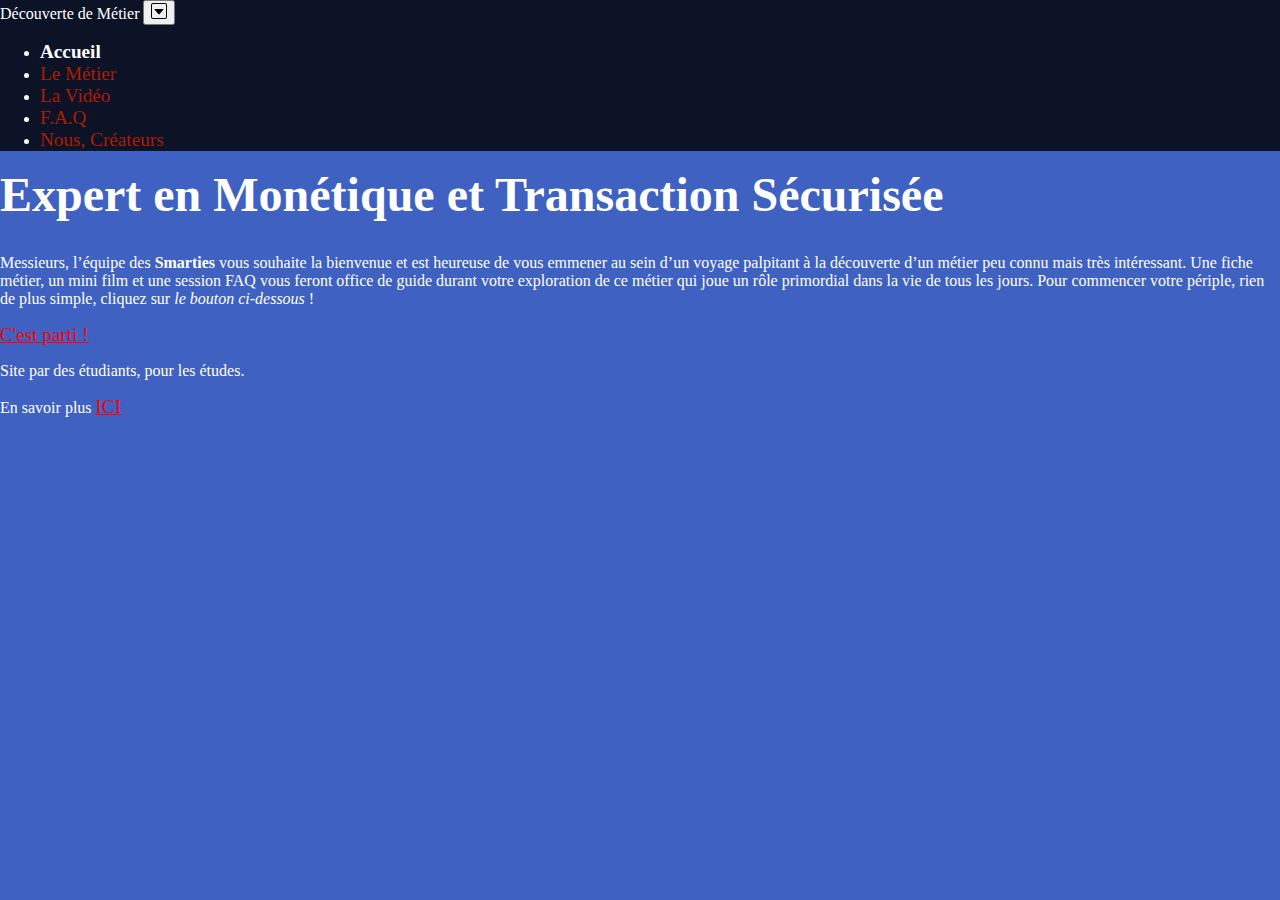
==== index.html @ 82250ed1 "Maj des liens active" ====
<!doctype html>
<html lang="fr">
  <head>
    <meta charset="utf-8">
    <meta name="viewport" content="width=device-width, initial-scale=1, shrink-to-fit=no">
    <meta name="description" content="Site PPP pour le métier d'Expert en Monétique et Transaction Sécurisée">
    <meta name="author" content="INFS1_2B">
    <meta name="generator" content="Jekyll v4.1.1">
    <title>Expert en Monétique et Transaction Sécurisée</title>

    <link rel="icon" type="image/png" href="Images/LogoRondBleu.png" />

    <!-- Le CSS -->
    <link rel="stylesheet" href="https://cdn.jsdelivr.net/npm/bootstrap@4.5.3/dist/css/bootstrap.min.css" integrity="sha384-TX8t27EcRE3e/ihU7zmQxVncDAy5uIKz4rEkgIXeMed4M0jlfIDPvg6uqKI2xXr2" crossorigin="anonymous">
    <link href="CSS/main.css" rel="stylesheet">

    <!-- Le JS de Bootstrap -->
    <script src="https://code.jquery.com/jquery-3.5.1.slim.min.js" integrity="sha384-DfXdz2htPH0lsSSs5nCTpuj/zy4C+OGpamoFVy38MVBnE+IbbVYUew+OrCXaRkfj" crossorigin="anonymous"></script>
    <script src="https://cdn.jsdelivr.net/npm/bootstrap@4.5.3/dist/js/bootstrap.bundle.min.js" integrity="sha384-ho+j7jyWK8fNQe+A12Hb8AhRq26LrZ/JpcUGGOn+Y7RsweNrtN/tE3MoK7ZeZDyx" crossorigin="anonymous"></script>

  </head>
  <body>
    <header class="mb-5">
      <nav class="navbar navbar-expand-lg fixed-top" id="navbarNav">
        <span class="navbar-brand textColor" href="#">Découverte de Métier</span>
        <button class="navbar-toggler" type="button" data-toggle="collapse" data-target="#navbarCollapse" aria-controls="navbarCollapse" aria-expanded="false" aria-label="Toggle navigation">
            <span class="navbar-toggler-icon"><svg xmlns="http://www.w3.org/2000/svg" width="16" height="16" fill="currentColor" class="bi bi-caret-down-square" viewBox="0 0 16 16">
                <path fill-rule="evenodd" d="M3.544 6.295A.5.5 0 0 1 4 6h8a.5.5 0 0 1 .374.832l-4 4.5a.5.5 0 0 1-.748 0l-4-4.5a.5.5 0 0 1-.082-.537z"/>
                <path fill-rule="evenodd" d="M14 1H2a1 1 0 0 0-1 1v12a1 1 0 0 0 1 1h12a1 1 0 0 0 1-1V2a1 1 0 0 0-1-1zM2 0a2 2 0 0 0-2 2v12a2 2 0 0 0 2 2h12a2 2 0 0 0 2-2V2a2 2 0 0 0-2-2H2z"/>
              </svg></span>
          </button>
        <div class="collapse navbar-collapse" id="navbarCollapse">
          <ul class="navbar-nav mr-auto ml-auto">
            <li class="nav-item mr-xl-5 ml-xl-5">
                <a class="nav-link active" href="index.html">Accueil</a>
            </li>
            <li class="nav-item mr-xl-5 ml-xl-5">
                <a class="nav-link" href="job.html">Le Métier</a>
            </li>
            <li class="nav-item mr-xl-5 ml-xl-5">
                <a class="nav-link" href="video.html">La Vidéo</a>
            </li>
            <li class="nav-item mr-xl-5 ml-xl-5">
                <a class="nav-link" href="FAQ.html">F.A.Q</a>
            </li>
            <li class="nav-item mr-xl-5 ml-xl-5">
                <a class="nav-link" href="nous.html">Nous, Créateurs</a>
            </li>
          </ul>
        </div>
      </nav>
    </header>
    <div class="container-md p-3">
      <div class="row align-items-center">
        <h1 class="col">Expert en Monétique et Transaction Sécurisée</h1>
      </div>
      <div class="row align-items-center">
        <span class="col"></span>
        <p class="text-justify col-6 textColor">
          Messieurs, l’équipe des <strong>Smarties</strong> vous souhaite la bienvenue et est heureuse de vous emmener au sein d’un voyage palpitant 
          à la découverte d’un métier peu connu mais très intéressant. Une fiche métier, un mini film et une session FAQ vous feront 
          office de guide durant votre exploration de ce métier qui joue un rôle primordial dans la vie de tous les jours.
          Pour commencer votre périple, rien de plus simple, cliquez sur <em>le bouton ci-dessous</em> !
        </p>
        <span class="col"></span>
      </div>
      <div class="row align-items-center">
        <span class="col"></span>
        <a href="job.html" class="btn btn-lg btn-primary col-2">
          C'est parti !
        </a>
        <span class="col"></span>
      </div>
    </div>
    <footer class="footer mt-auto mainFooter pt-3 align-items-center">
        <div class="text-center mt-auto">
          <p>Site par des étudiants, pour les études.</p>
          <p>En savoir plus <a href="nous.html">ICI</a></p>
        </div>
    </footer>
  </body>
---- CSS/main.css ----
/*
 * htlm et body -----------------------------------------------------
 */
html, body { 
    margin:0;
    padding:0;
    /* background: url("../Images/fond.jpg") no-repeat center fixed;  */
    /* background-size: cover; version standardisée */
    background-color: rgb(62, 97, 194);
  }
html {
    /* box-shadow: inset 0 0 5rem rgba(0, 0, 0, .5); */
}

/*
 * Textes -----------------------------------------------------------
 */

 html{
    font-size: 1em;
    color: white;
 }

 h1{
    color: white;
    font-weight: bolder;
    font-size: 3rem;
    margin-top: 1rem;
}

 .textColor{
    color: white;
}
 
 a{
    font-size: 1.2rem;
    color: red;
}


/*
 * Menu nav ---------------------------------------------------------
 */

.nav-link{
    color:  rgb(172, 28, 2);
    text-decoration: none;
    background: linear-gradient(to top, rgba(255, 255, 255, 1) 0%, rgba(255, 255, 255, 1) 10%, transparent 10.01%) no-repeat left bottom / 0 100%;
    transition: background-size .5s;
}

.navbar{
    background: rgba(0, 0, 0, 0.8);
}

.nav-link:hover{
    color: white;
    background-size: 100% 100%;
}

.active, .active:hover{
    color: white;
    font-weight: bolder;
}

/*
 * Main -------------------------------------------------------------
 */

.main{
    color: black;
    background-color: rgb(6, 178, 190);
    border-radius: 5px;
    font-size: 1.2rem;
}

.container{
    background-color: rgba(255, 255, 255, 0.1);
}
/*
 * Footer ------------------------------------------------------------
 */

.mainFooter{
    color: white;
}
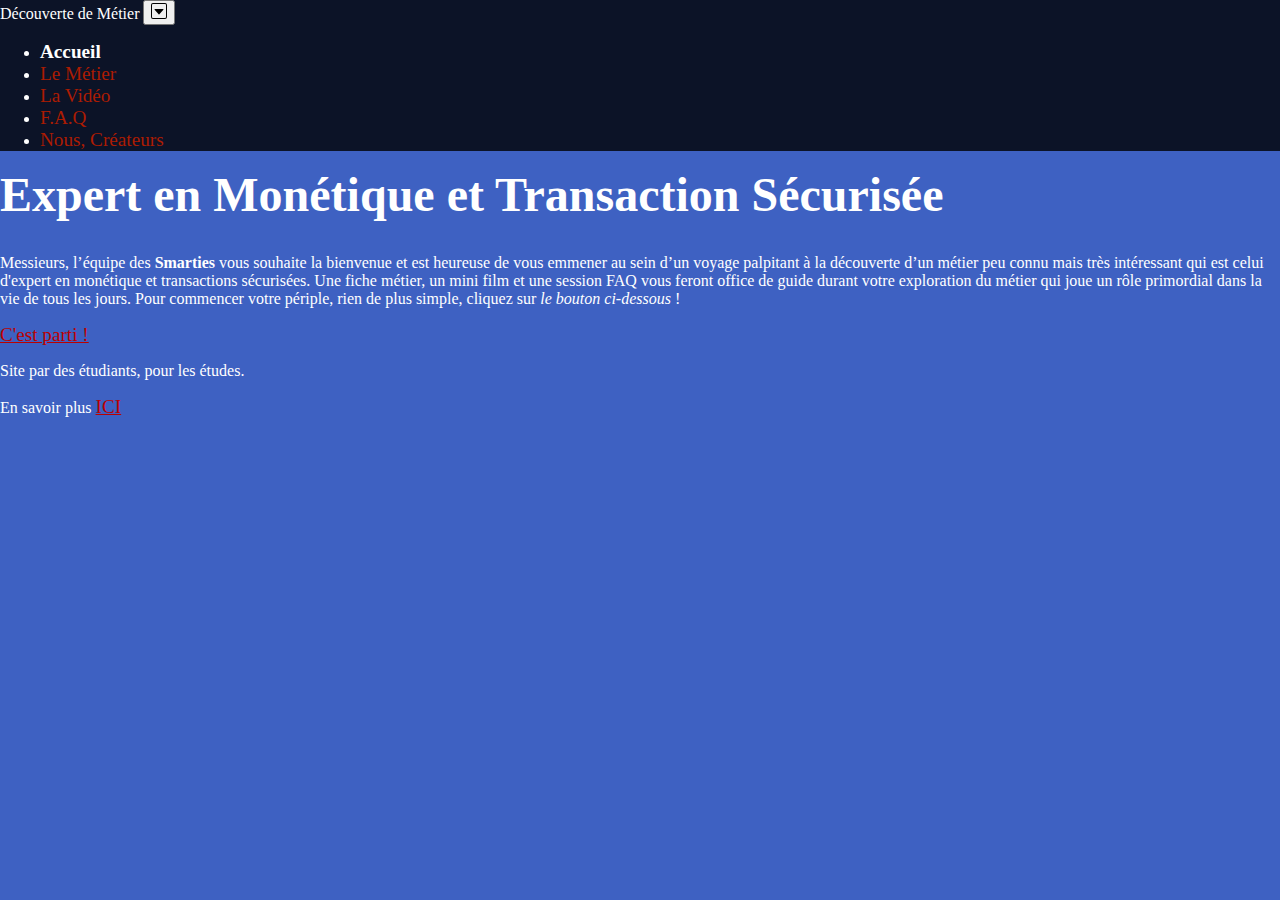
==== commit f5b82ea2: "Ajout des sources des images + correction des fautes d'orthographe" ====
--- a/index.html
+++ b/index.html
@@ -58,8 +58,8 @@
         <span class="col"></span>
         <p class="text-justify col-6 textColor">
           Messieurs, l’équipe des <strong>Smarties</strong> vous souhaite la bienvenue et est heureuse de vous emmener au sein d’un voyage palpitant 
-          à la découverte d’un métier peu connu mais très intéressant. Une fiche métier, un mini film et une session FAQ vous feront 
-          office de guide durant votre exploration de ce métier qui joue un rôle primordial dans la vie de tous les jours.
+          à la découverte d’un métier peu connu mais très intéressant qui est celui d'expert en monétique et transactions sécurisées. Une fiche métier, un mini film et une session FAQ vous feront 
+          office de guide durant votre exploration du métier qui joue un rôle primordial dans la vie de tous les jours.
           Pour commencer votre périple, rien de plus simple, cliquez sur <em>le bouton ci-dessous</em> !
         </p>
         <span class="col"></span>
--- a/CSS/main.css
+++ b/CSS/main.css
@@ -34,15 +34,45 @@
  
  a{
     font-size: 1.2rem;
-    color: red;
+    color: rgb(187, 0, 0);
 }
 
+ a:hover{
+     color: black
+ }
 
+
+/*
+ * Main -------------------------------------------------------------
+ */
+
+.main{
+    color: black;
+    background-color: rgb(6, 178, 190);
+    border-radius: 5px;
+    font-size: 1.2rem;
+}
+
+.container{
+    background-color: rgba(255, 255, 255, 0.1);
+}
+
+.scare{
+    list-style: none;
+    list-style-type:square;
+}
+/*
+ * Footer ------------------------------------------------------------
+ */
+
+.mainFooter{
+    color: white;
+}
 /*
  * Menu nav ---------------------------------------------------------
  */
 
-.nav-link{
+ .nav-link{
     color:  rgb(172, 28, 2);
     text-decoration: none;
     background: linear-gradient(to top, rgba(255, 255, 255, 1) 0%, rgba(255, 255, 255, 1) 10%, transparent 10.01%) no-repeat left bottom / 0 100%;
@@ -63,27 +93,6 @@
     font-weight: bolder;
 }
 
-/*
- * Main -------------------------------------------------------------
- */
-
-.main{
-    color: black;
-    background-color: rgb(6, 178, 190);
-    border-radius: 5px;
-    font-size: 1.2rem;
-}
-
-.container{
-    background-color: rgba(255, 255, 255, 0.1);
-}
-/*
- * Footer ------------------------------------------------------------
- */
-
-.mainFooter{
-    color: white;
-}
 
 
 
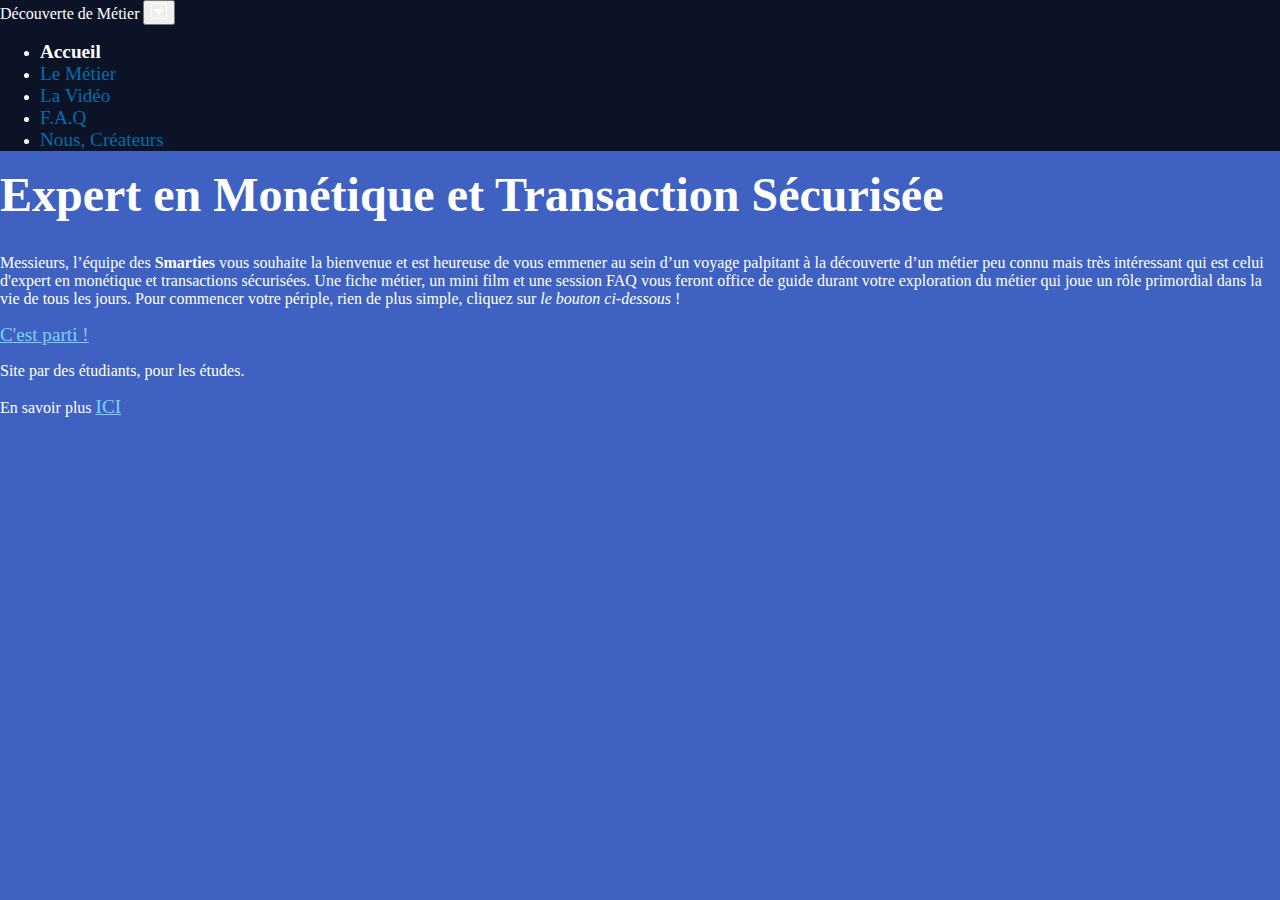
==== commit e59176b1: "Modif du nav" ====
--- a/index.html
+++ b/index.html
@@ -24,7 +24,7 @@
       <nav class="navbar navbar-expand-lg fixed-top" id="navbarNav">
         <span class="navbar-brand textColor" href="#">Découverte de Métier</span>
         <button class="navbar-toggler" type="button" data-toggle="collapse" data-target="#navbarCollapse" aria-controls="navbarCollapse" aria-expanded="false" aria-label="Toggle navigation">
-            <span class="navbar-toggler-icon"><svg xmlns="http://www.w3.org/2000/svg" width="16" height="16" fill="currentColor" class="bi bi-caret-down-square" viewBox="0 0 16 16">
+            <span class="navbar-toggler-icon"><svg xmlns="http://www.w3.org/2000/svg" width="16" height="16" fill="White" class="bi bi-caret-down-square" viewBox="0 0 16 16">
                 <path fill-rule="evenodd" d="M3.544 6.295A.5.5 0 0 1 4 6h8a.5.5 0 0 1 .374.832l-4 4.5a.5.5 0 0 1-.748 0l-4-4.5a.5.5 0 0 1-.082-.537z"/>
                 <path fill-rule="evenodd" d="M14 1H2a1 1 0 0 0-1 1v12a1 1 0 0 0 1 1h12a1 1 0 0 0 1-1V2a1 1 0 0 0-1-1zM2 0a2 2 0 0 0-2 2v12a2 2 0 0 0 2 2h12a2 2 0 0 0 2-2V2a2 2 0 0 0-2-2H2z"/>
               </svg></span>
--- a/CSS/main.css
+++ b/CSS/main.css
@@ -34,13 +34,17 @@
  
  a{
     font-size: 1.2rem;
-    color: rgb(187, 0, 0);
+    color: rgb(121, 212, 255);
+    text-decoration: underline;
 }
 
  a:hover{
      color: black
  }
 
+ h3{
+     font-style: italic;
+ }
 
 /*
  * Main -------------------------------------------------------------
@@ -68,12 +72,17 @@
 .mainFooter{
     color: white;
 }
+
+.cartSource{
+    border: rgb(131, 161, 170) 1px solid;
+    background-color: rgba(6, 178, 190, 0);
+}
 /*
  * Menu nav ---------------------------------------------------------
  */
 
  .nav-link{
-    color:  rgb(172, 28, 2);
+    color:  rgb(2, 110, 172);
     text-decoration: none;
     background: linear-gradient(to top, rgba(255, 255, 255, 1) 0%, rgba(255, 255, 255, 1) 10%, transparent 10.01%) no-repeat left bottom / 0 100%;
     transition: background-size .5s;
@@ -93,7 +102,11 @@
     font-weight: bolder;
 }
 
+.navbar-brand{
+    text-decoration: none;
+}
 
 
 
 
+
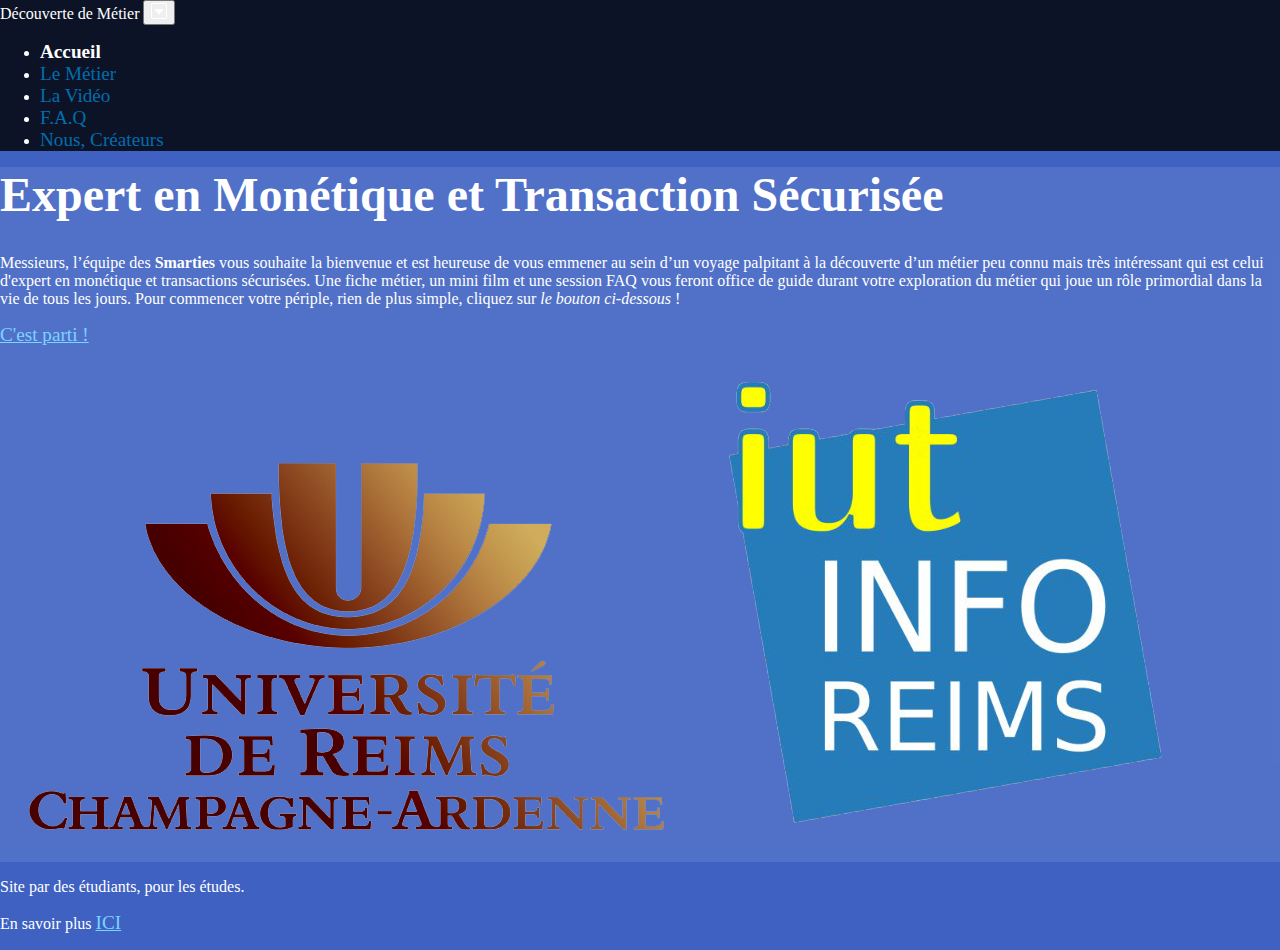
==== commit ea27b932: "Maj de la page d'accueil" ====
--- a/index.html
+++ b/index.html
@@ -50,13 +50,13 @@
         </div>
       </nav>
     </header>
-    <div class="container-md p-3">
+    <div class="container pt-3 mt-3">
       <div class="row align-items-center">
         <h1 class="col">Expert en Monétique et Transaction Sécurisée</h1>
       </div>
       <div class="row align-items-center">
         <span class="col"></span>
-        <p class="text-justify col-6 textColor">
+        <p class="text-justify col-12 col-md-6 textColor">
           Messieurs, l’équipe des <strong>Smarties</strong> vous souhaite la bienvenue et est heureuse de vous emmener au sein d’un voyage palpitant 
           à la découverte d’un métier peu connu mais très intéressant qui est celui d'expert en monétique et transactions sécurisées. Une fiche métier, un mini film et une session FAQ vous feront 
           office de guide durant votre exploration du métier qui joue un rôle primordial dans la vie de tous les jours.
@@ -66,11 +66,16 @@
       </div>
       <div class="row align-items-center">
         <span class="col"></span>
-        <a href="job.html" class="btn btn-lg btn-primary col-2">
+        <a href="job.html" class="btn btn-lg btn-primary col-6 col-lg-4">
           C'est parti !
         </a>
         <span class="col"></span>
       </div>
+      <div class="row">
+        <img class="col-12 col-md-6 align-self-center" height="50%" src="Images/URCA.png" alt="URCA">
+        <img class=" col-12 col-md-6" height="100%" src="Images/IUT INFO.png" alt="">
+      </div>
+
     </div>
     <footer class="footer mt-auto mainFooter pt-3 align-items-center">
         <div class="text-center mt-auto">
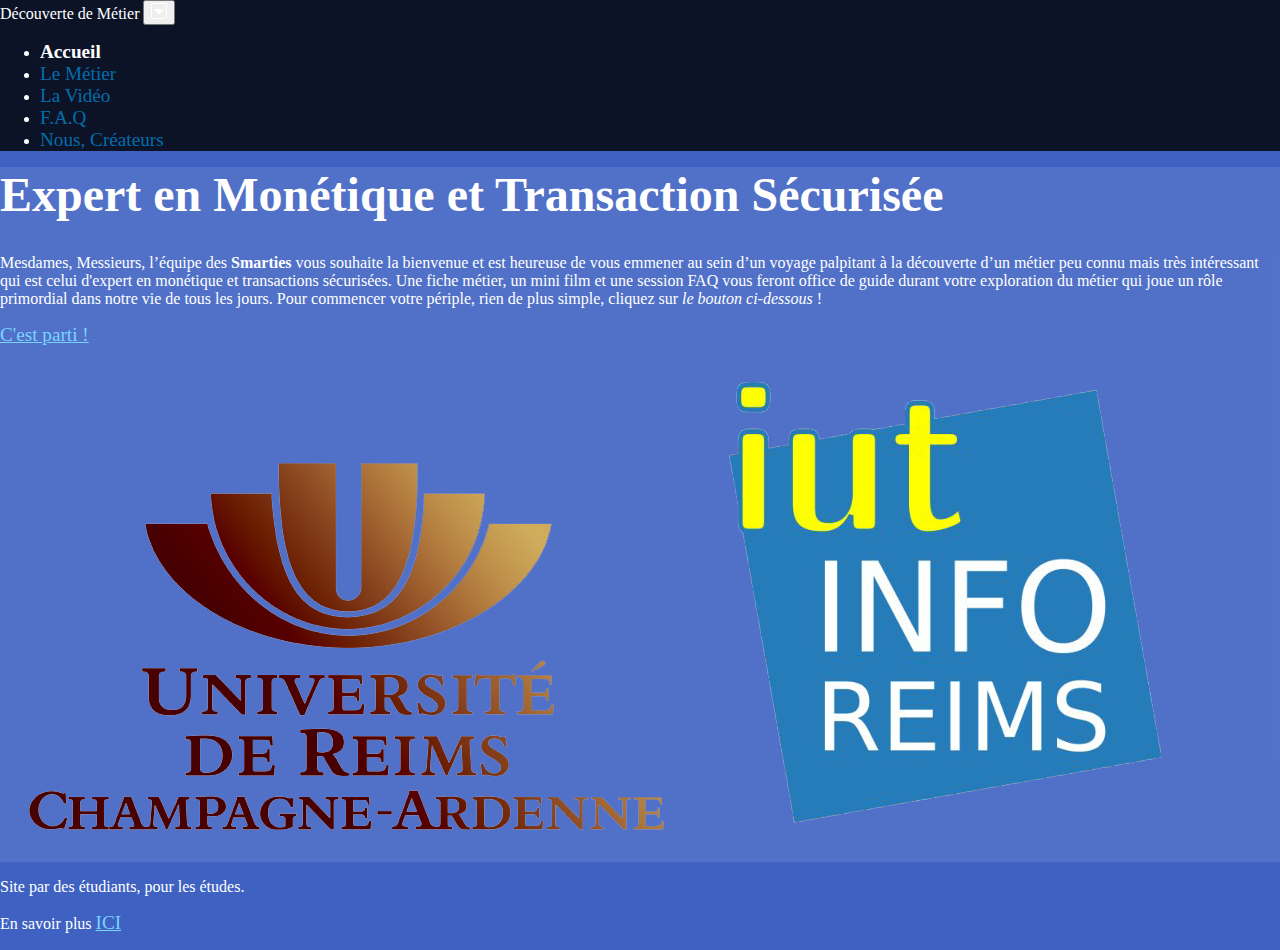
==== commit 1249ef0a: "Correction fautes d'orthographe des articles" ====
--- a/index.html
+++ b/index.html
@@ -57,9 +57,9 @@
       <div class="row align-items-center">
         <span class="col"></span>
         <p class="text-justify col-12 col-md-6 textColor">
-          Messieurs, l’équipe des <strong>Smarties</strong> vous souhaite la bienvenue et est heureuse de vous emmener au sein d’un voyage palpitant 
+          Mesdames, Messieurs, l’équipe des <strong>Smarties</strong> vous souhaite la bienvenue et est heureuse de vous emmener au sein d’un voyage palpitant 
           à la découverte d’un métier peu connu mais très intéressant qui est celui d'expert en monétique et transactions sécurisées. Une fiche métier, un mini film et une session FAQ vous feront 
-          office de guide durant votre exploration du métier qui joue un rôle primordial dans la vie de tous les jours.
+          office de guide durant votre exploration du métier qui joue un rôle primordial dans notre vie de tous les jours.
           Pour commencer votre périple, rien de plus simple, cliquez sur <em>le bouton ci-dessous</em> !
         </p>
         <span class="col"></span>
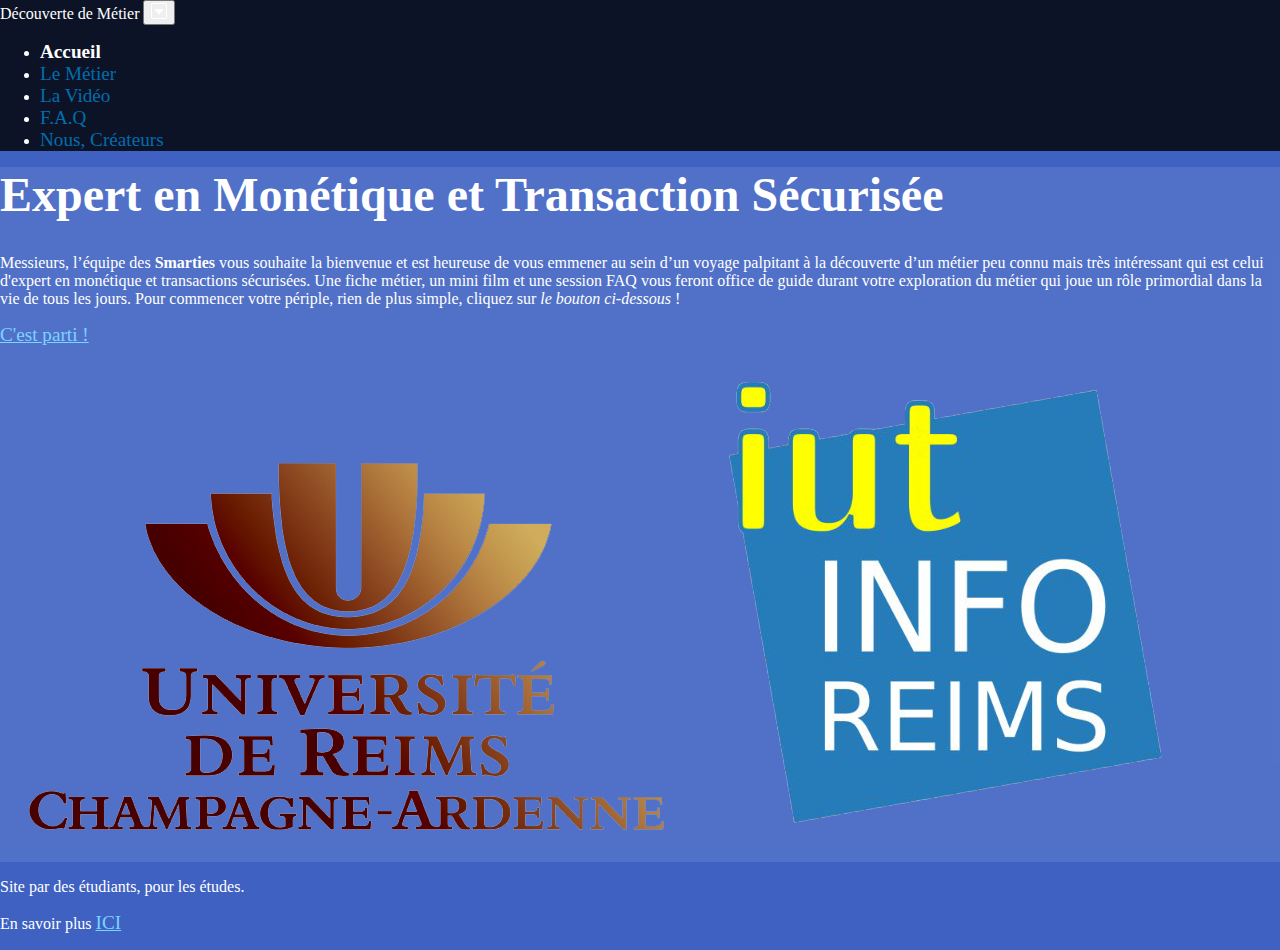
==== commit e0d6080b: "JSP" ====
--- a/index.html
+++ b/index.html
@@ -57,9 +57,9 @@
       <div class="row align-items-center">
         <span class="col"></span>
         <p class="text-justify col-12 col-md-6 textColor">
-          Mesdames, Messieurs, l’équipe des <strong>Smarties</strong> vous souhaite la bienvenue et est heureuse de vous emmener au sein d’un voyage palpitant 
+          Messieurs, l’équipe des <strong>Smarties</strong> vous souhaite la bienvenue et est heureuse de vous emmener au sein d’un voyage palpitant 
           à la découverte d’un métier peu connu mais très intéressant qui est celui d'expert en monétique et transactions sécurisées. Une fiche métier, un mini film et une session FAQ vous feront 
-          office de guide durant votre exploration du métier qui joue un rôle primordial dans notre vie de tous les jours.
+          office de guide durant votre exploration du métier qui joue un rôle primordial dans la vie de tous les jours.
           Pour commencer votre périple, rien de plus simple, cliquez sur <em>le bouton ci-dessous</em> !
         </p>
         <span class="col"></span>
@@ -73,7 +73,7 @@
       </div>
       <div class="row">
         <img class="col-12 col-md-6 align-self-center" height="50%" src="Images/URCA.png" alt="URCA">
-        <img class=" col-12 col-md-6" height="100%" src="Images/IUT INFO.png" alt="">
+        <img class=" col-12 col-md-6 align-self-center" height="50%%" src="Images/IUT INFO.png" alt="">
       </div>
 
     </div>
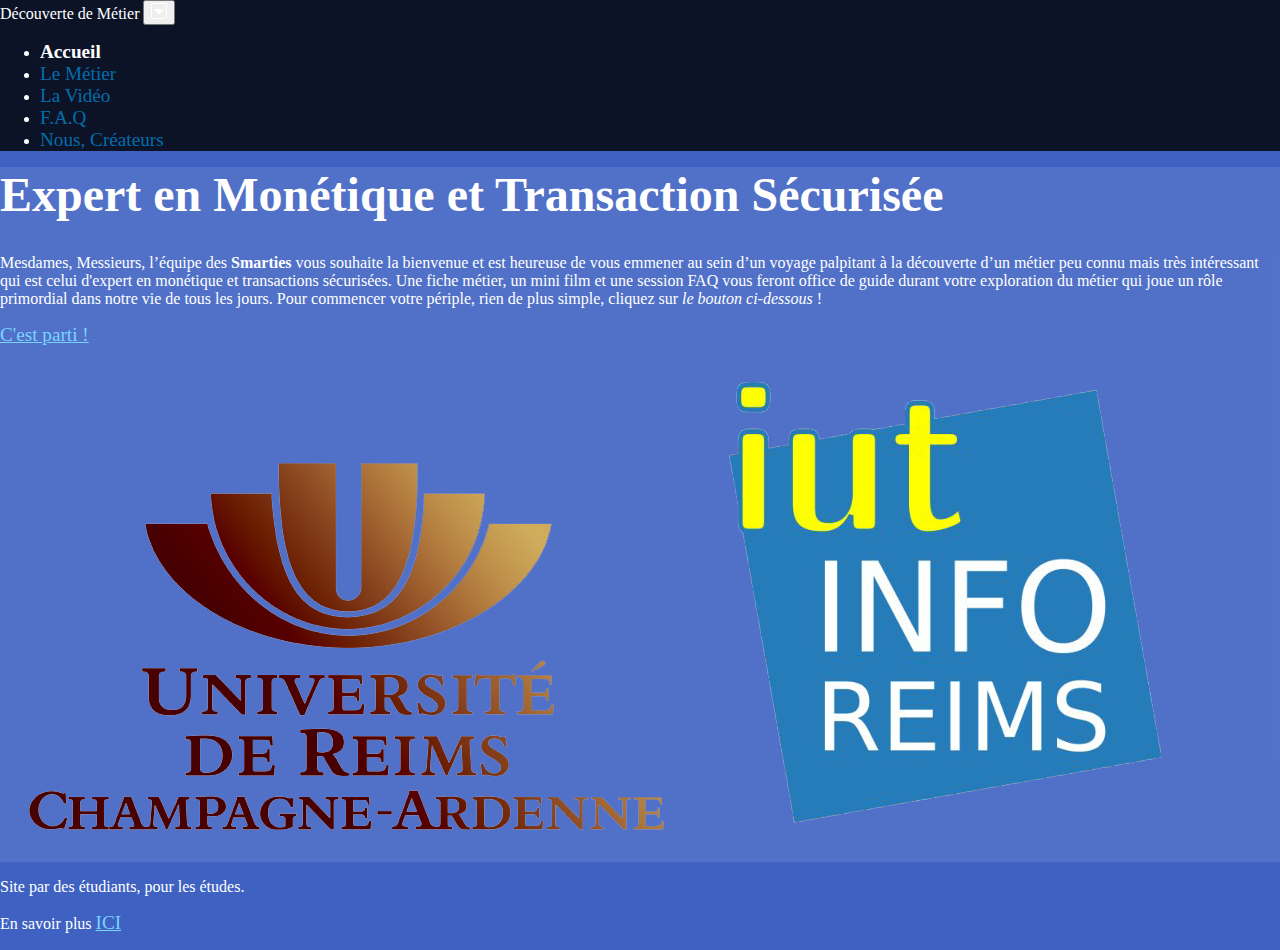
==== commit 27c27bf6: "Merge branch 'master' of https://github.com/KoroSensei10/PPP mergen" ====
--- a/index.html
+++ b/index.html
@@ -57,9 +57,9 @@
       <div class="row align-items-center">
         <span class="col"></span>
         <p class="text-justify col-12 col-md-6 textColor">
-          Messieurs, l’équipe des <strong>Smarties</strong> vous souhaite la bienvenue et est heureuse de vous emmener au sein d’un voyage palpitant 
+          Mesdames, Messieurs, l’équipe des <strong>Smarties</strong> vous souhaite la bienvenue et est heureuse de vous emmener au sein d’un voyage palpitant 
           à la découverte d’un métier peu connu mais très intéressant qui est celui d'expert en monétique et transactions sécurisées. Une fiche métier, un mini film et une session FAQ vous feront 
-          office de guide durant votre exploration du métier qui joue un rôle primordial dans la vie de tous les jours.
+          office de guide durant votre exploration du métier qui joue un rôle primordial dans notre vie de tous les jours.
           Pour commencer votre périple, rien de plus simple, cliquez sur <em>le bouton ci-dessous</em> !
         </p>
         <span class="col"></span>
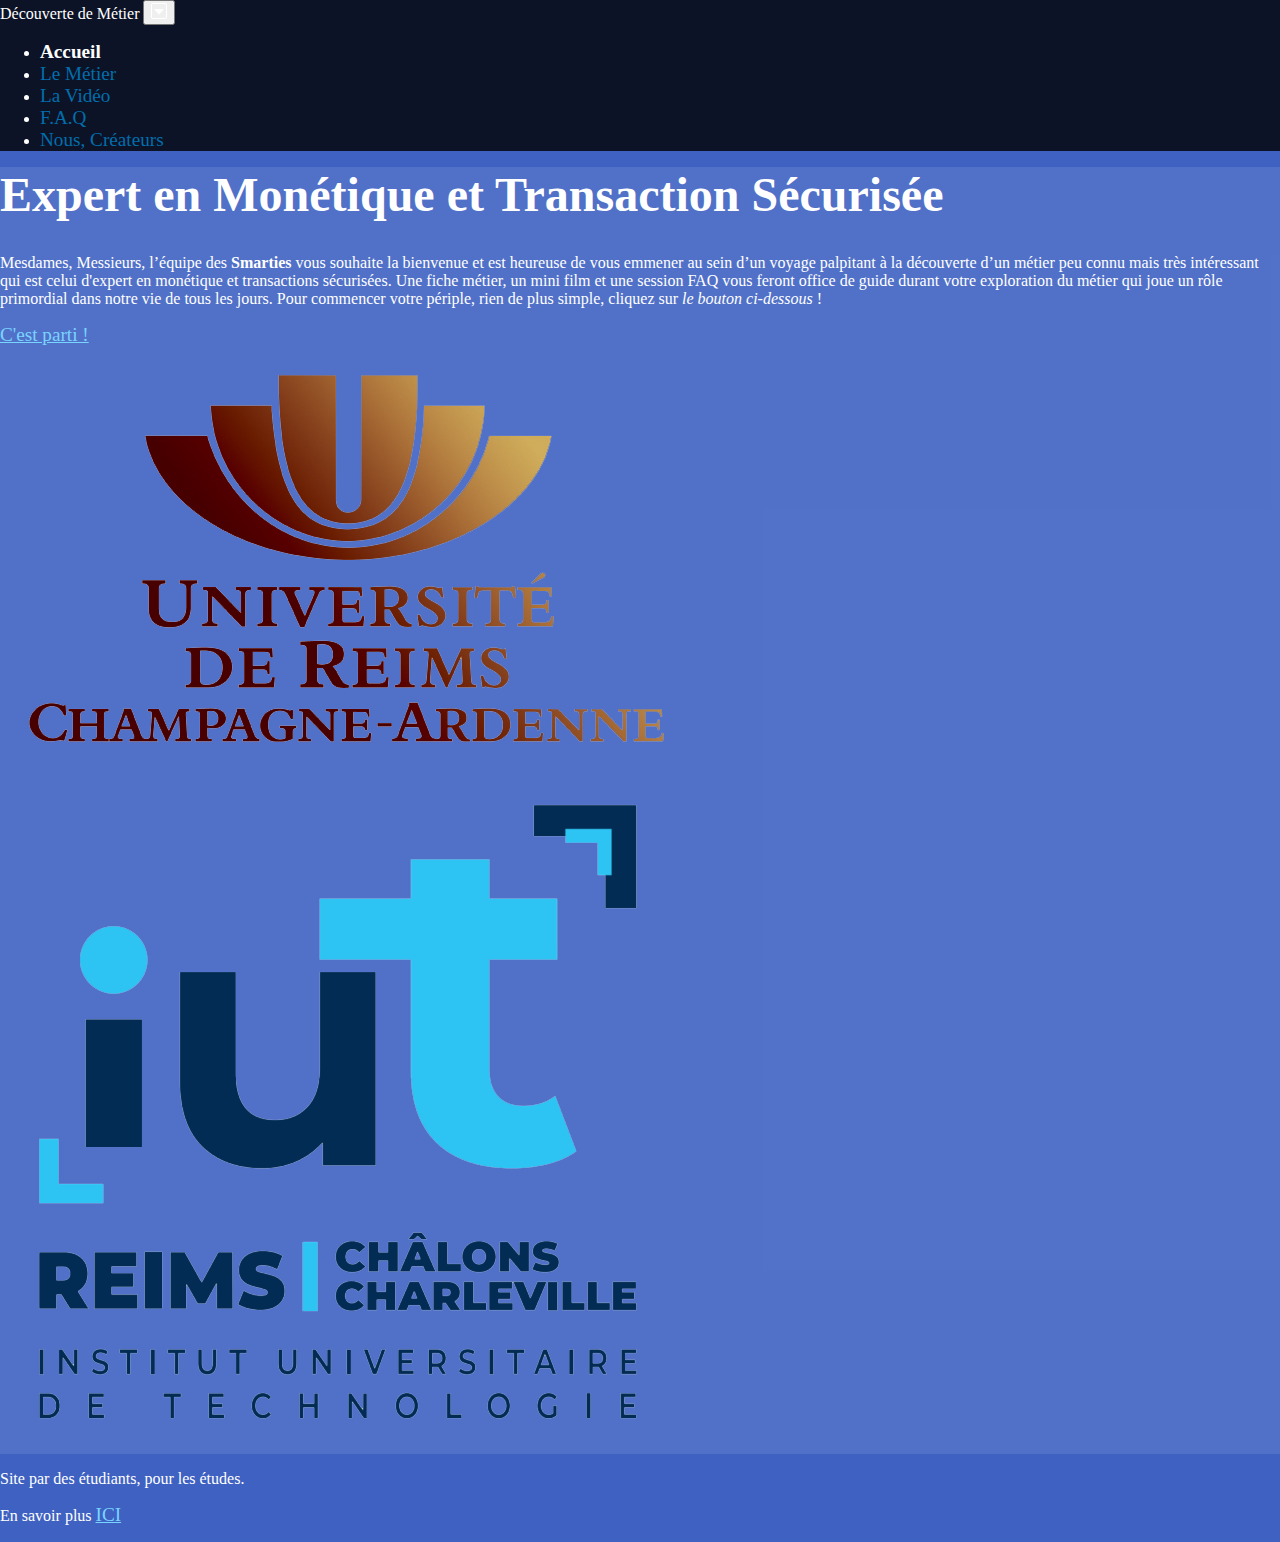
==== commit a749a4a5: "Maj du logo" ====
--- a/index.html
+++ b/index.html
@@ -73,7 +73,7 @@
       </div>
       <div class="row">
         <img class="col-12 col-md-6 align-self-center" height="50%" src="Images/URCA.png" alt="URCA">
-        <img class=" col-12 col-md-6 align-self-center" height="50%%" src="Images/IUT INFO.png" alt="">
+        <img class=" col-12 col-md-6 align-self-center" height="50%%" src="Images/iut_reims_hd.png" alt="">
       </div>
 
     </div>
